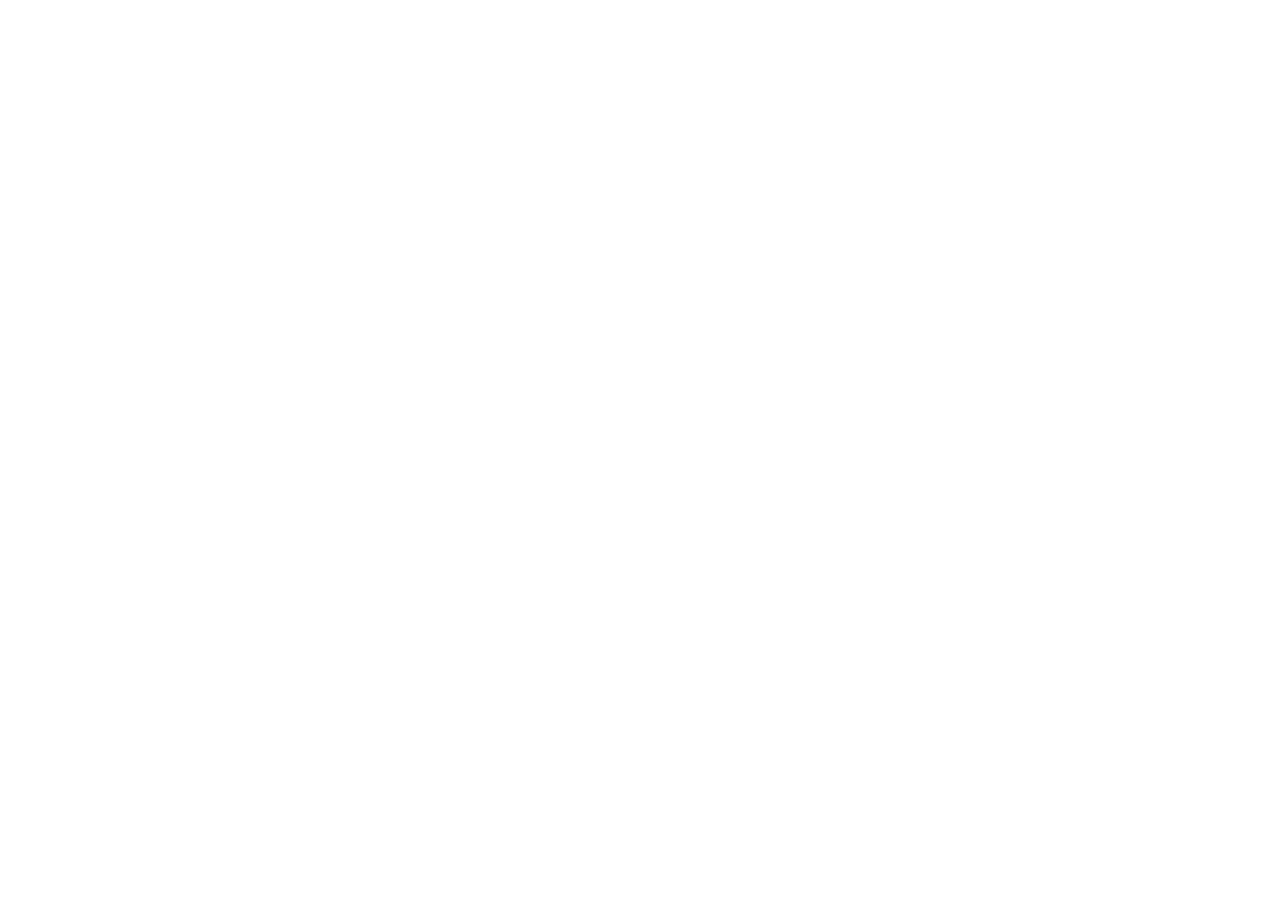
==== index.html @ b18cfbb6 "Creazione e collegamenti file" ====
<!DOCTYPE html>
<html lang="en">
<head>
    <meta charset="UTF-8">
    <meta http-equiv="X-UA-Compatible" content="IE=edge">
    <meta name="viewport" content="width=device-width, initial-scale=1.0">
    <title>(insicurissimo) Password Generator</title>
</head>
<body>
    
    

    <script src="js/main.js"></script>
</body>
</html>
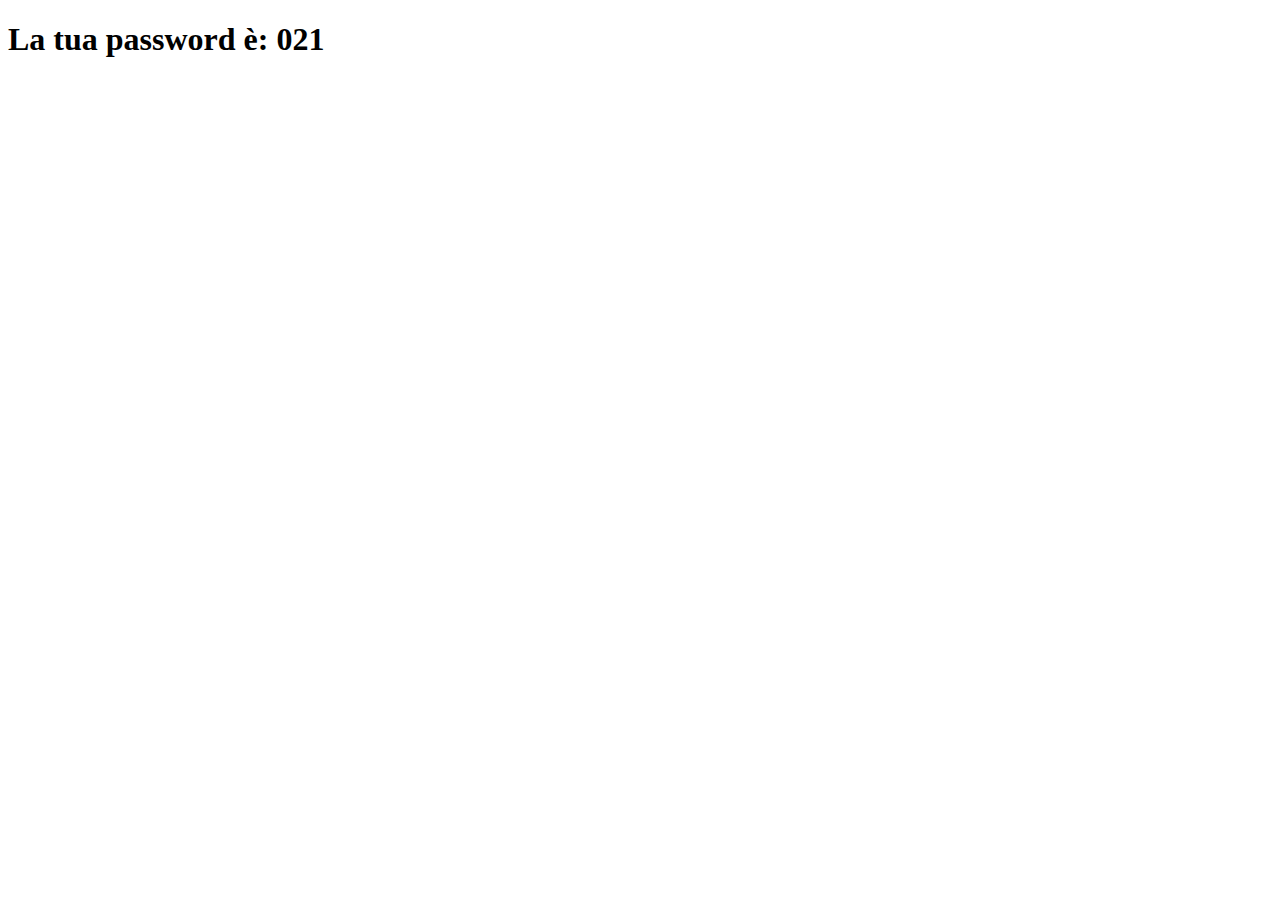
==== commit 2f9fea61: "FINE Esercizio" ====
--- a/index.html
+++ b/index.html
@@ -8,7 +8,7 @@
 </head>
 <body>
     
-    
+    <h1 id="your_password"></h1>
 
     <script src="js/main.js"></script>
 </body>
